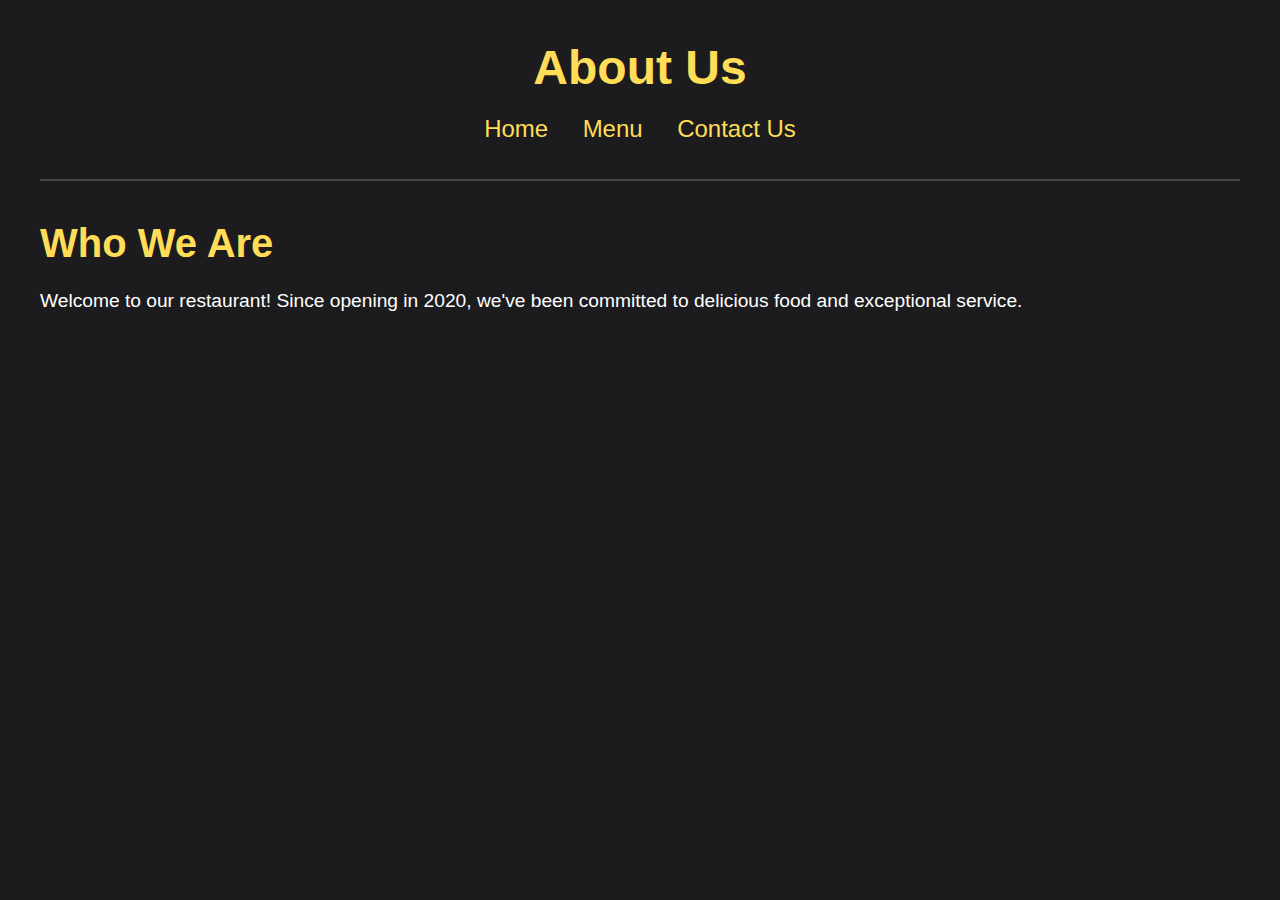
==== pages/about.html @ 6a46288d "Added other pages like menu,about, contact" ====
<!DOCTYPE html>
<html lang="en">
  <head>
    <meta charset="UTF-8" />
    <meta name="viewport" content="width=device-width, initial-scale=1.0" />
    <title>About Us - Restaurant</title>
    <link rel="stylesheet" href="/css/pages.css" />
  </head>
  <body>
    <div class="container">
      <!-- Header -->
      <header>
        <h1>About Us</h1>
        <nav>
          <ul class="nav-list">
            <li><a href="/index.html">Home</a></li>
            <li><a href="menu.html">Menu</a></li>
            <li><a href="contact.html">Contact Us</a></li>
          </ul>
        </nav>
      </header>

      <!-- About Us Content -->
      <section class="about-us-section">
        <h2>Who We Are</h2>
        <p>
          Welcome to our restaurant! Since opening in 2020, we've been committed
          to delicious food and exceptional service.
        </p>
      </section>
    </div>
  </body>
</html>
---- css/pages.css ----
/* General Styles */
body {
  font-family: Arial, sans-serif;
  background-color: #1c1c1e;
  color: #fff;
  margin: 0;
  padding: 0;
}

.container {
  max-width: 1200px;
  margin: 0 auto;
  padding: 20px;
}

header {
  text-align: center;
  padding: 20px;
  border-bottom: 2px solid #444;
}

header h1 {
  font-size: 3rem;
  margin: 0;
  color: #ffdd57;
}

.nav-list {
  list-style-type: none;
  padding: 0;
  margin-top: 20px;
}

.nav-list li {
  display: inline;
  margin: 0 15px;
}

.nav-list a {
  text-decoration: none;
  color: #ffdd57;
  font-size: 1.5rem;
}

/* Menu Section */
.menu-section {
  margin-top: 40px;
}

.menu-section h2 {
  font-size: 2.5rem;
  color: #ffdd57;
  margin-bottom: 10px;
  border-bottom: 2px solid #ffdd57;
  padding-bottom: 10px;
}

.menu-list {
  list-style-type: none;
  padding: 0;
}

.menu-list li {
  display: flex;
  justify-content: space-between;
  padding: 10px 0;
  border-bottom: 1px solid #444;
}

.menu-item {
  font-size: 1.5rem;
}

.price {
  font-size: 1.5rem;
  color: #ffdd57;
}

.menu-list li:last-child {
  border-bottom: none;
}

/* About Us Section */
.about-us-section {
  margin-top: 40px;
}

.about-us-section h2 {
  font-size: 2.5rem;
  color: #ffdd57;
  margin-bottom: 20px;
}

.about-us-section p {
  font-size: 1.2rem;
  line-height: 1.6;
  margin-bottom: 20px;
}

/* Contact Us Section */
.contact-us-section {
  margin-top: 40px;
}

.contact-us-section h2 {
  font-size: 2.5rem;
  color: #ffdd57;
  margin-bottom: 20px;
}

.contact-form {
  margin-top: 20px;
  display: flex;
  flex-direction: column;
}

.contact-form label {
  font-size: 1.2rem;
  margin-bottom: 10px;
}

.contact-form input,
.contact-form textarea {
  padding: 10px;
  margin-bottom: 20px;
  border-radius: 5px;
  border: none;
  font-size: 1rem;
  background-color: #fff;
  color: #1c1c1e;
}

.contact-form input[type="text"],
.contact-form input[type="email"] {
  width: 100%;
  max-width: 600px;
}

.contact-form textarea {
  width: 100%;
  max-width: 600px;
  resize: none;
}

.contact-form button {
  background-color: #ffdd57;
  color: #1c1c1e;
  border: none;
  padding: 15px 20px;
  font-size: 1.2rem;
  cursor: pointer;
  border-radius: 5px;
}

.contact-form button:hover {
  background-color: #ffcc33;
}
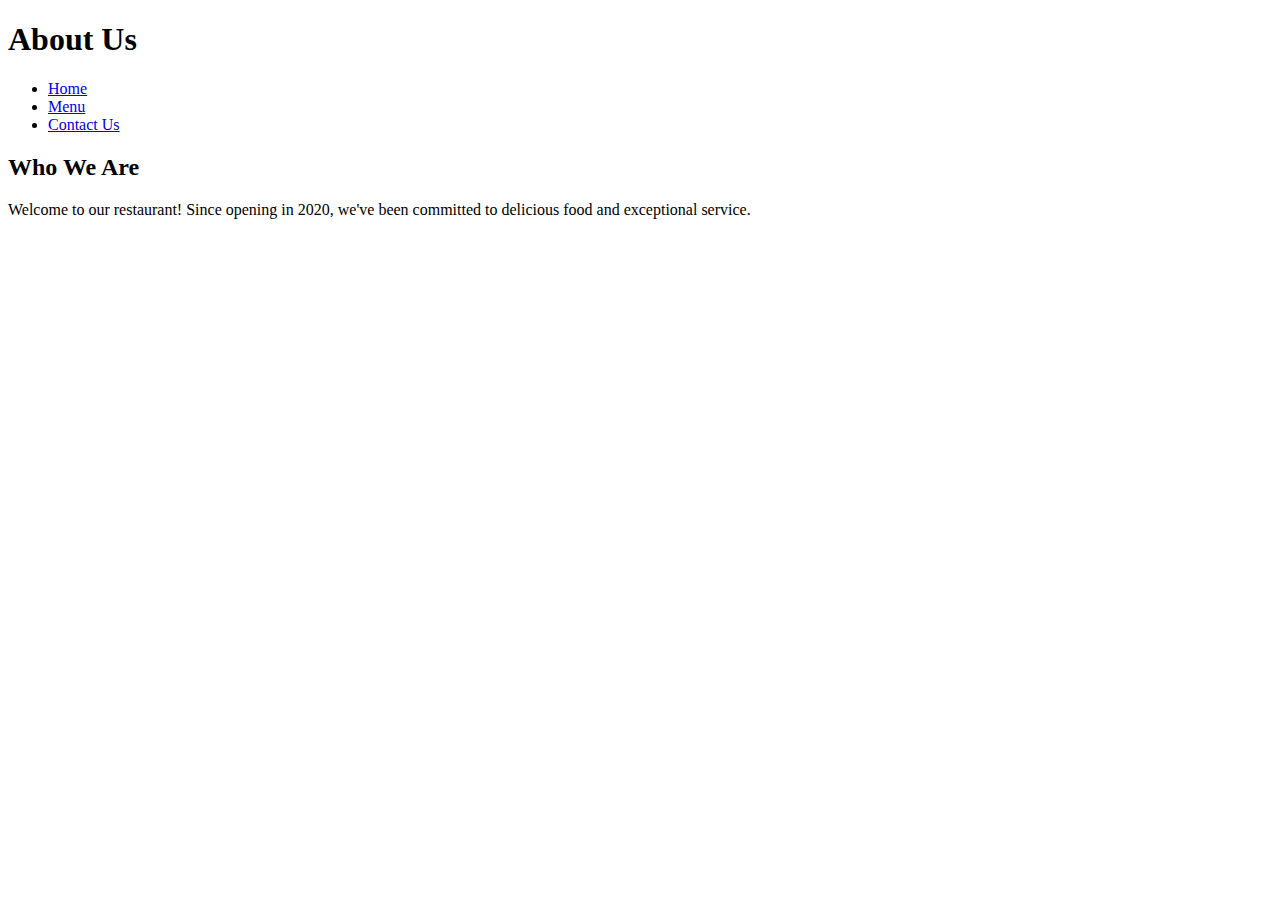
==== commit 4087f3cf: "Update about.html" ====
--- a/pages/about.html
+++ b/pages/about.html
@@ -4,7 +4,7 @@
     <meta charset="UTF-8" />
     <meta name="viewport" content="width=device-width, initial-scale=1.0" />
     <title>About Us - Restaurant</title>
-    <link rel="stylesheet" href="/css/pages.css" />
+    <link rel="stylesheet" href="aushah1.github.io/Fusion/css/pages.css" />
   </head>
   <body>
     <div class="container">
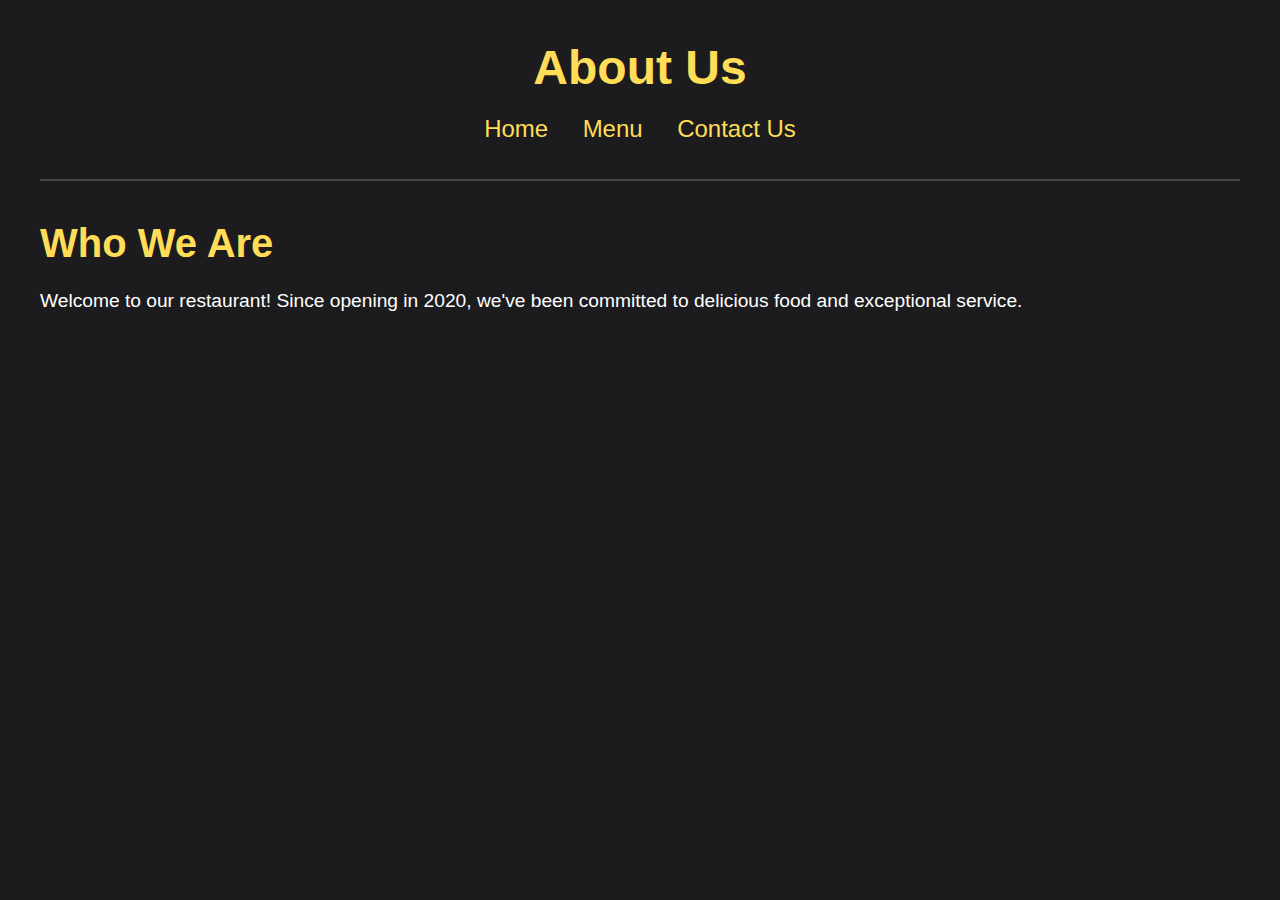
==== commit 1876e776: "changes css file" ====
--- a/pages/about.html
+++ b/pages/about.html
@@ -4,7 +4,7 @@
     <meta charset="UTF-8" />
     <meta name="viewport" content="width=device-width, initial-scale=1.0" />
     <title>About Us - Restaurant</title>
-    <link rel="stylesheet" href="aushah1.github.io/Fusion/css/pages.css" />
+    <link rel="stylesheet" href="/css/pages.css" />
   </head>
   <body>
     <div class="container">
--- a/css/pages.css
+++ b/css/pages.css
@@ -0,0 +1,157 @@
+/* General Styles */
+body {
+  font-family: Arial, sans-serif;
+  background-color: #1c1c1e;
+  color: #fff;
+  margin: 0;
+  padding: 0;
+}
+
+.container {
+  max-width: 1200px;
+  margin: 0 auto;
+  padding: 20px;
+}
+
+header {
+  text-align: center;
+  padding: 20px;
+  border-bottom: 2px solid #444;
+}
+
+header h1 {
+  font-size: 3rem;
+  margin: 0;
+  color: #ffdd57;
+}
+
+.nav-list {
+  list-style-type: none;
+  padding: 0;
+  margin-top: 20px;
+}
+
+.nav-list li {
+  display: inline;
+  margin: 0 15px;
+}
+
+.nav-list a {
+  text-decoration: none;
+  color: #ffdd57;
+  font-size: 1.5rem;
+}
+
+/* Menu Section */
+.menu-section {
+  margin-top: 40px;
+}
+
+.menu-section h2 {
+  font-size: 2.5rem;
+  color: #ffdd57;
+  margin-bottom: 10px;
+  border-bottom: 2px solid #ffdd57;
+  padding-bottom: 10px;
+}
+
+.menu-list {
+  list-style-type: none;
+  padding: 0;
+}
+
+.menu-list li {
+  display: flex;
+  justify-content: space-between;
+  padding: 10px 0;
+  border-bottom: 1px solid #444;
+}
+
+.menu-item {
+  font-size: 1.5rem;
+}
+
+.price {
+  font-size: 1.5rem;
+  color: #ffdd57;
+}
+
+.menu-list li:last-child {
+  border-bottom: none;
+}
+
+/* About Us Section */
+.about-us-section {
+  margin-top: 40px;
+}
+
+.about-us-section h2 {
+  font-size: 2.5rem;
+  color: #ffdd57;
+  margin-bottom: 20px;
+}
+
+.about-us-section p {
+  font-size: 1.2rem;
+  line-height: 1.6;
+  margin-bottom: 20px;
+}
+
+/* Contact Us Section */
+.contact-us-section {
+  margin-top: 40px;
+}
+
+.contact-us-section h2 {
+  font-size: 2.5rem;
+  color: #ffdd57;
+  margin-bottom: 20px;
+}
+
+.contact-form {
+  margin-top: 20px;
+  display: flex;
+  flex-direction: column;
+}
+
+.contact-form label {
+  font-size: 1.2rem;
+  margin-bottom: 10px;
+}
+
+.contact-form input,
+.contact-form textarea {
+  padding: 10px;
+  margin-bottom: 20px;
+  border-radius: 5px;
+  border: none;
+  font-size: 1rem;
+  background-color: #fff;
+  color: #1c1c1e;
+}
+
+.contact-form input[type="text"],
+.contact-form input[type="email"] {
+  width: 100%;
+  max-width: 600px;
+}
+
+.contact-form textarea {
+  width: 100%;
+  max-width: 600px;
+  resize: none;
+}
+
+.contact-form button {
+  background-color: #ffdd57;
+  color: #1c1c1e;
+  border: none;
+  padding: 15px 20px;
+  font-size: 1.2rem;
+  cursor: pointer;
+  border-radius: 5px;
+}
+
+.contact-form button:hover {
+  background-color: #ffcc33;
+}
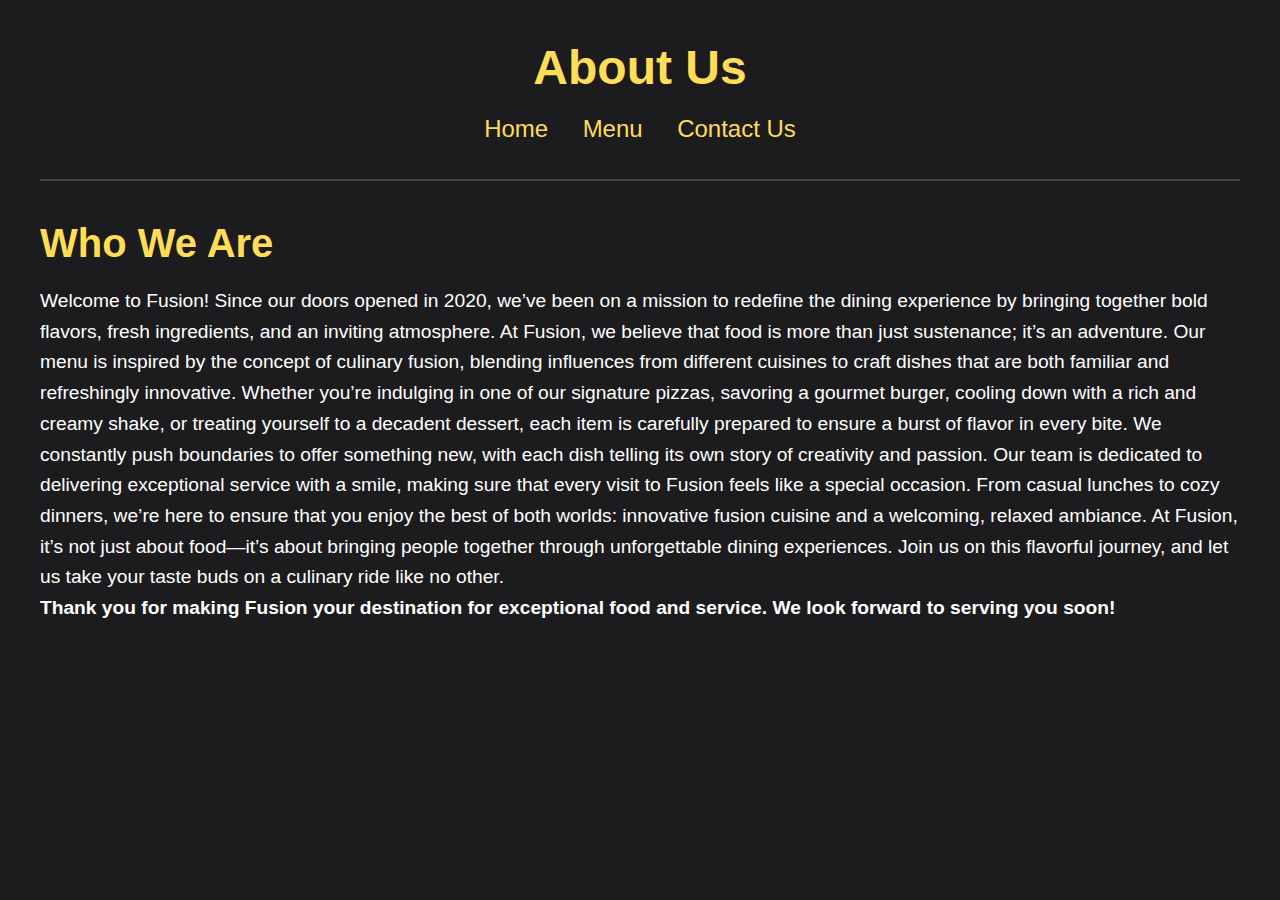
==== commit 5a1e3b58: "Added more content in about page" ====
--- a/pages/about.html
+++ b/pages/about.html
@@ -24,8 +24,31 @@
       <section class="about-us-section">
         <h2>Who We Are</h2>
         <p>
-          Welcome to our restaurant! Since opening in 2020, we've been committed
-          to delicious food and exceptional service.
+          Welcome to Fusion! Since our doors opened in 2020, we’ve been on a
+          mission to redefine the dining experience by bringing together bold
+          flavors, fresh ingredients, and an inviting atmosphere. At Fusion, we
+          believe that food is more than just sustenance; it’s an adventure. Our
+          menu is inspired by the concept of culinary fusion, blending
+          influences from different cuisines to craft dishes that are both
+          familiar and refreshingly innovative. Whether you’re indulging in one
+          of our signature pizzas, savoring a gourmet burger, cooling down with
+          a rich and creamy shake, or treating yourself to a decadent dessert,
+          each item is carefully prepared to ensure a burst of flavor in every
+          bite. We constantly push boundaries to offer something new, with each
+          dish telling its own story of creativity and passion. Our team is
+          dedicated to delivering exceptional service with a smile, making sure
+          that every visit to Fusion feels like a special occasion. From casual
+          lunches to cozy dinners, we’re here to ensure that you enjoy the best
+          of both worlds: innovative fusion cuisine and a welcoming, relaxed
+          ambiance. At Fusion, it’s not just about food—it’s about bringing
+          people together through unforgettable dining experiences. Join us on
+          this flavorful journey, and let us take your taste buds on a culinary
+          ride like no other.
+          <br />
+          <b
+            >Thank you for making Fusion your destination for exceptional food
+            and service. We look forward to serving you soon!</b
+          >
         </p>
       </section>
     </div>
